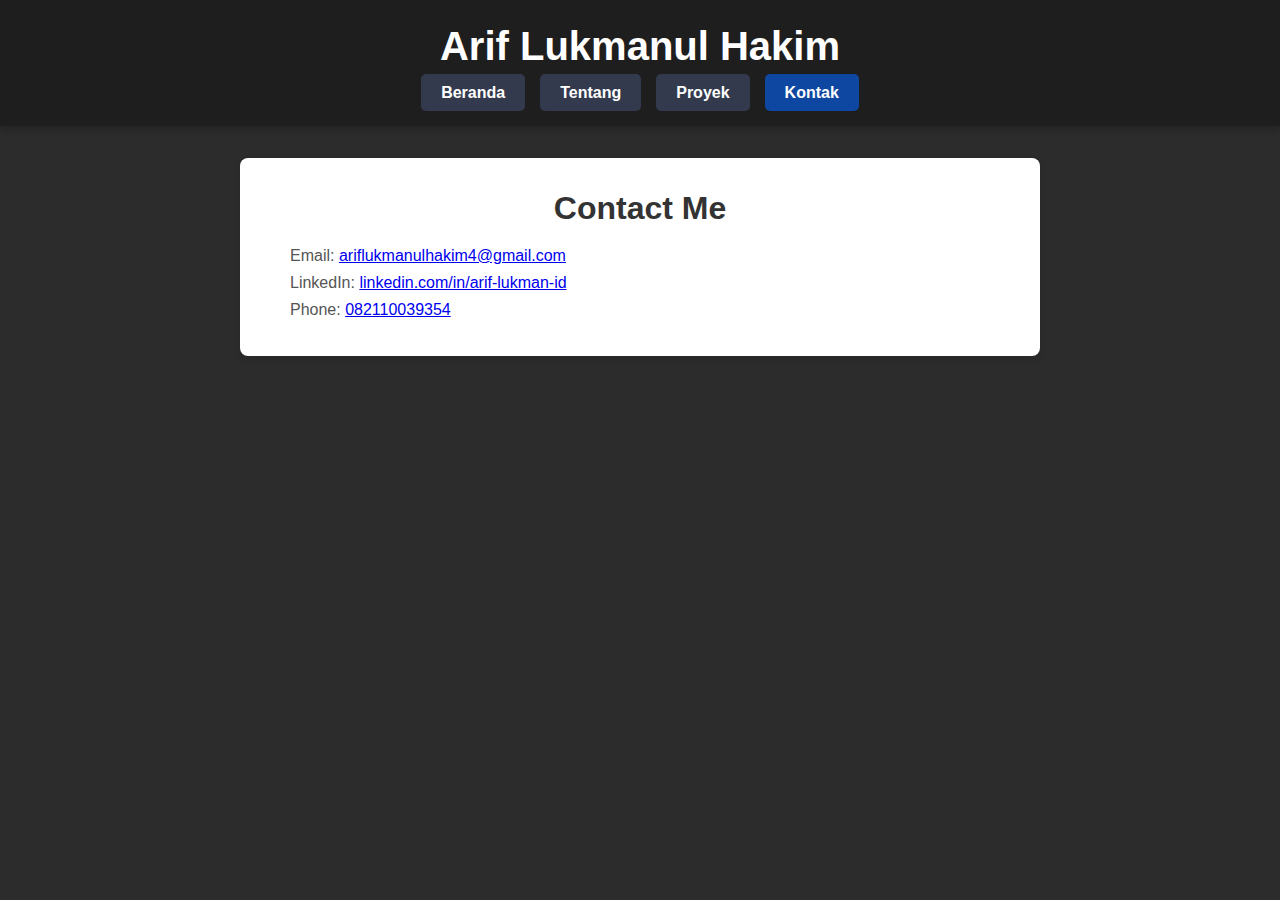
==== scr/contact.html @ 2528010c "fisrt" ====
<!DOCTYPE html>
<html lang="en">

<head>
    <meta charset="UTF-8">
    <meta name="viewport" content="width=device-width, initial-scale=1.0">

<body data-title="Kontak">
    <link rel="stylesheet" href="../css/style.css">
    </head>

    <body>
        <header>
            <h1>Arif Lukmanul Hakim</h1>
            <nav>
                <ul>
                    <li><a href="../index.html">Beranda</a></li>
                    <li><a href="about.html">Tentang</a></li>
                    <li><a href="project.html">Proyek</a></li>
                    <li><a href="contact.html">Kontak</a></li>
                </ul>
            </nav>
        </header>

        <section id="contact">
            <h2>Contact Me</h2>
            <p>Email: <a href="mailto:ariflukmanulhakim4@gmail.com">ariflukmanulhakim4@gmail.com</a></p>
            <p>LinkedIn: <a href="https://linkedin.com/in/arif-lukman-id"
                    target="_blank">linkedin.com/in/arif-lukman-id</a></p>
            <p>Phone: <a href="tel:+6282110039354">082110039354</a></p>
        </section>

        <script src="../js/script.js"></script>
    </body>

</html>
---- css/style.css ----
/* Global Styles */
* {
    margin: 0;
    padding: 0;
    box-sizing: border-box;
}

body {
    font-family: 'Arial', sans-serif;
    background-color: #2c2c2c;
    color: #ffffff;
    transition: opacity 0.5s ease-in-out;
}

body.fade-out {
    opacity: 0;
}

/* Button */
button {
    background-color: #333a4d;
    color: #ffffff;
    padding: 10px 20px;
    border: none;
    border-radius: 5px;
    font-size: 1rem;
    font-weight: bold;
    cursor: pointer;
    transition: background-color 0.3s ease, transform 0.2s ease;
}

button:hover {
    background-color: #0056b3;
    transform: translateY(-2px);
}

button:active {
    background-color: #0d47a1;
    transform: translateY(1px);
}

/* Container */
.container {
    display: flex;
    flex-direction: column;
    justify-content: center;
    align-items: center;
    height: 100vh;
    text-align: center;
    padding: 20px;
}

/* Header */
header {
    background-color: #1e1e1e;
    padding: 24px 0;
    text-align: center;
    box-shadow: 0 4px 8px rgba(0, 0, 0, 0.2);
}

header h1 {
    font-size: 2.5rem;
    color: #ffffff;
    margin-bottom: 10px;
}

/* Navigation */
nav ul {
    list-style-type: none;
    display: flex;
    justify-content: center;
    gap: 15px;
    margin-top: 15px;
    flex-wrap: wrap;
}

nav ul li a {
    color: #ffffff;
    background-color: #333a4d;
    padding: 10px 20px;
    border-radius: 5px;
    text-decoration: none;
    font-weight: bold;
    transition: background-color 0.3s ease, transform 0.2s ease;
}

nav ul li a:hover {
    background-color: #0056b3;
    transform: translateY(-2px);
}

nav ul li a.active {
    background-color: #0d47a1;
}

/* Sections */
section {
    background-color: #ffffff;
    color: #333333;
    margin: 2rem auto;
    padding: 2rem;
    border-radius: 8px;
    max-width: 800px;
    box-shadow: 0 4px 8px rgba(0, 0, 0, 0.1);
    transition: transform 0.3s ease, box-shadow 0.3s ease;
}

section:hover {
    transform: translateY(-5px);
    box-shadow: 0 8px 16px rgba(0, 0, 0, 0.2);
}

/* Headings */
h1,
h2,
h3 {
    text-align: center;
    margin-bottom: 15px;
}

h1 {
    font-size: 2.5rem;
    color: #ffffff;
}

h2 {
    font-size: 2rem;
    color: #333;
}

h3 {
    font-size: 1.3rem;
    color: #1e1e1e;
}

/* Paragraphs */
p {
    max-width: 700px;
    margin: 0 auto;
    line-height: 1.7;
    color: #555;
}

/* Centered text */
.text-center {
    text-align: center;
}

.text-justify {
    text-align: justify;
}


/* Responsive Styles */
@media (max-width: 768px) {
    header h1 {
        font-size: 2rem;
    }

    nav ul {
        flex-direction: column;
        gap: 10px;
    }

    nav ul li a {
        padding: 8px 16px;
        font-size: 0.9rem;
    }

    section {
        margin: 1rem;
        padding: 1.5rem;
    }

    h1 {
        font-size: 2rem;
    }

    h2 {
        font-size: 1.5rem;
    }

    h3 {
        font-size: 1.2rem;
    }
}

@media (max-width: 480px) {
    header h1 {
        font-size: 1.8rem;
    }

    nav ul li a {
        padding: 6px 12px;
        font-size: 0.8rem;
    }

    section {
        padding: 1rem;
    }

    h1 {
        font-size: 1.8rem;
    }

    h2 {
        font-size: 1.3rem;
    }

    h3 {
        font-size: 1.1rem;
    }
}
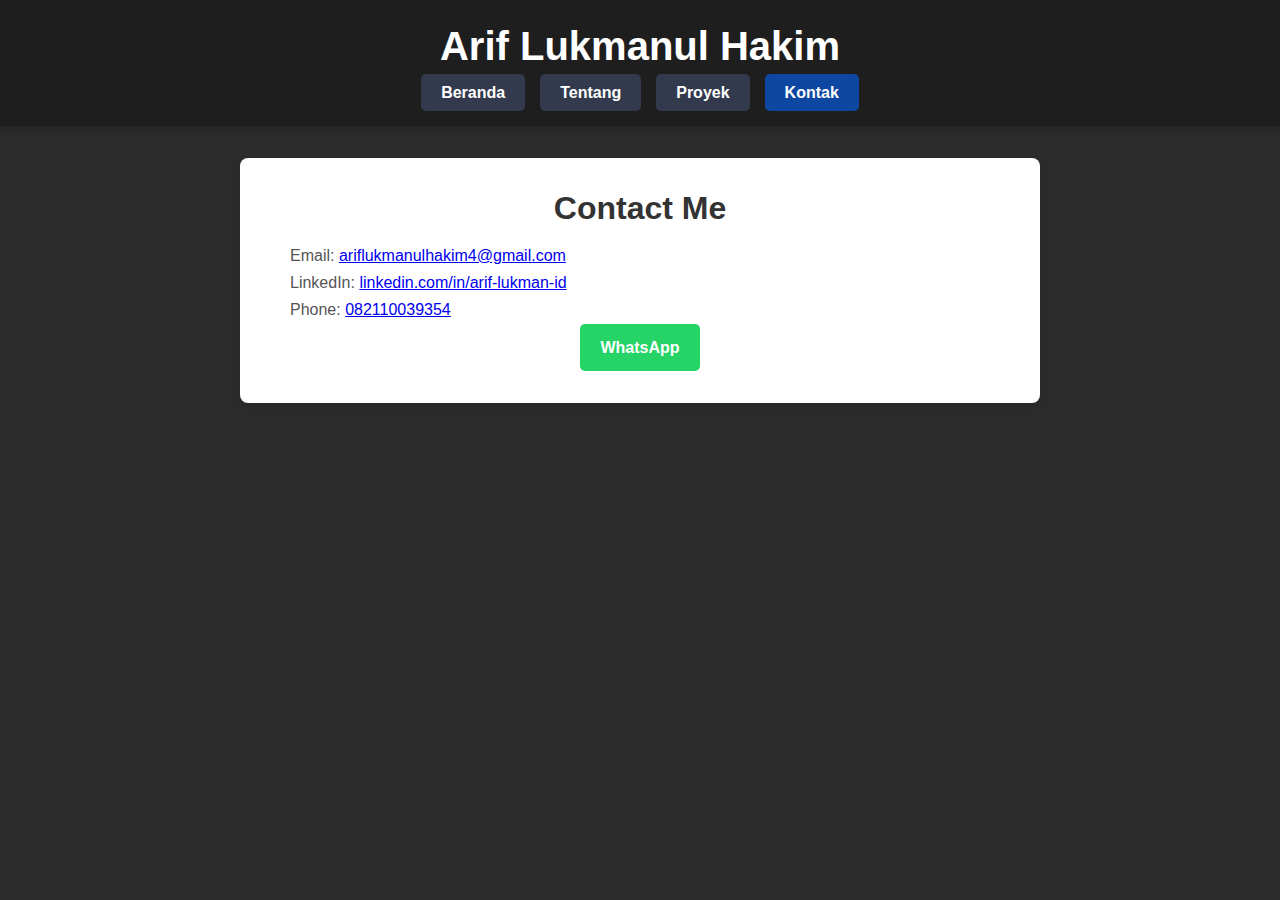
==== commit 30cb2505: "button" ====
--- a/scr/contact.html
+++ b/scr/contact.html
@@ -21,13 +21,15 @@
                 </ul>
             </nav>
         </header>
-
+        
         <section id="contact">
             <h2>Contact Me</h2>
             <p>Email: <a href="mailto:ariflukmanulhakim4@gmail.com">ariflukmanulhakim4@gmail.com</a></p>
             <p>LinkedIn: <a href="https://linkedin.com/in/arif-lukman-id"
                     target="_blank">linkedin.com/in/arif-lukman-id</a></p>
             <p>Phone: <a href="tel:+6282110039354">082110039354</a></p>
+            <p p class="text-center"><a href="https://wa.me/6282110039354" class="whatsapp-button">WhatsApp</a>
+              </p>             
         </section>
 
         <script src="../js/script.js"></script>
--- a/css/style.css
+++ b/css/style.css
@@ -37,6 +37,30 @@
 button:active {
     background-color: #0d47a1;
     transform: translateY(1px);
+}
+
+@media (max-width: 768px) {
+    .button {
+        padding: 12px 25px;
+        font-size: 4vw;
+        /* Adjust font size dynamically for medium screens */
+    }
+}
+
+@media (max-width: 600px) {
+    .button {
+        padding: 10px 20px;
+        font-size: 5vw;
+        /* Larger font size for smaller screens */
+    }
+}
+
+@media (max-width: 400px) {
+    .button {
+        padding: 8px 16px;
+        font-size: 6vw;
+        /* Even larger font size for very small screens */
+    }
 }
 
 /* Container */
@@ -211,3 +235,34 @@
         font-size: 1.1rem;
     }
 }
+
+.centered-cms {
+    display: flex;
+    justify-content: center;
+    align-items: center;
+}
+
+.cms-image {
+    height: 10cm;
+    width: auto;
+}
+
+.carousel {
+    max-width: 720px;
+    margin: 0 auto;
+}
+
+.whatsapp-button {
+    padding: 10px 20px;
+    background-color: #25D366;
+    color: white;
+    text-decoration: none;
+    border-radius: 5px;
+    font-weight: bold;
+    text-align: center;
+    display: inline-block;
+}
+
+.whatsapp-button:hover {
+    background-color: #128C7E;
+}